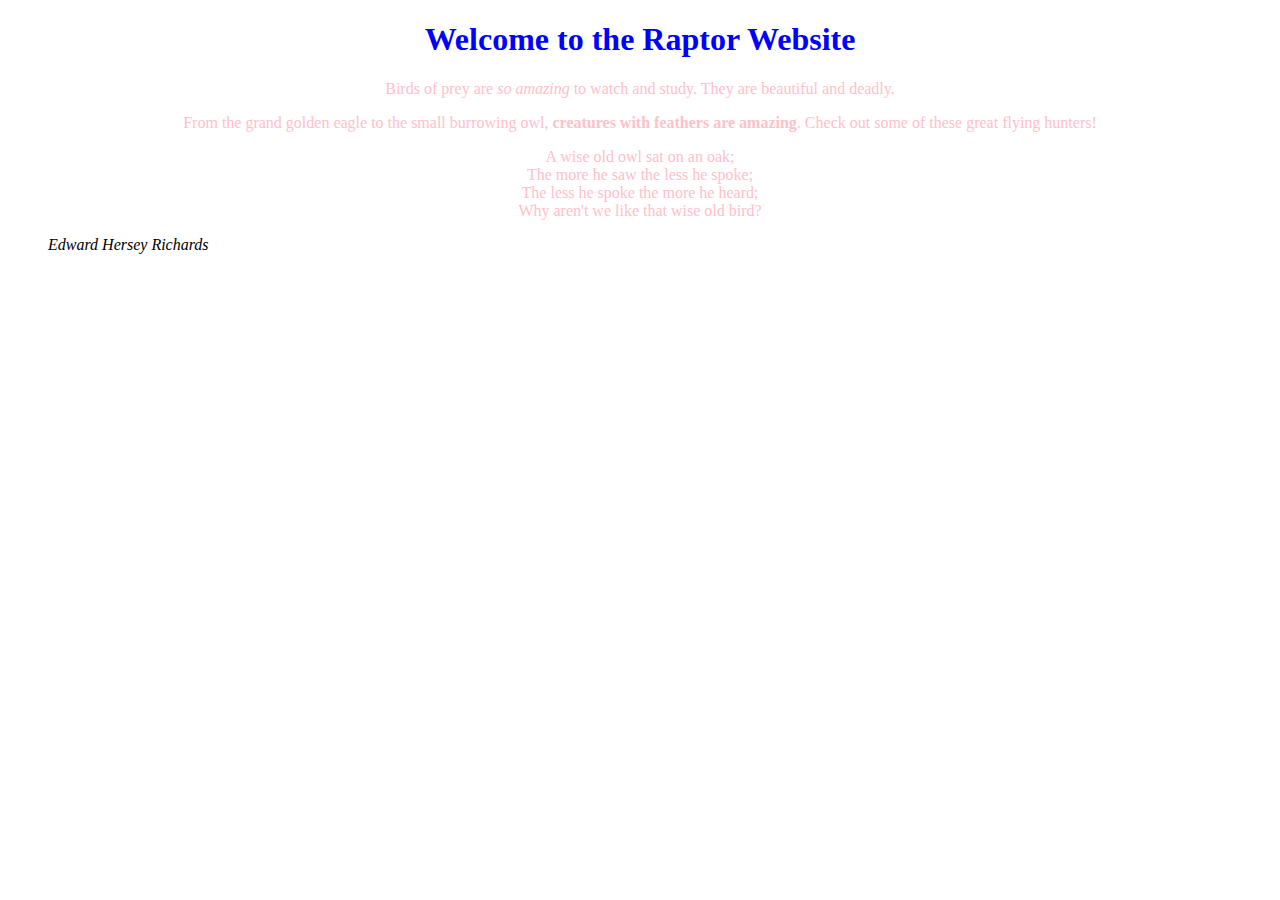
==== index.html @ db62d48b "Update index.html" ====
<!DOCTYPE html>
<html>
<style>
  h1 {
    font: helvetica;
    text-align: center;
    color: blue;
  } p {
    text-align: center;
    color: pink;
  }
</style>
<head>
    <meta charset="utf-8" />
    <title>Raptors: Birds of Prey</title>
    <meta name="description" content="Raptors: photos and descriptions of several birds of prey."/>
    <meta name="keywords" content="bird, feathered hunters, birds of prey, owl, eagle"/>
    <meta name="author" content="your mom"/>
    <meta name="copyright" content="2014, Compuscholar, Inc."/>
    <meta name="rating" content="general"/>

</head>
<body>
<div></div>
<div>
<h1> Welcome to the Raptor Website</h1>
<p>Birds of prey are <em>so amazing</em> to watch and study. They are beautiful and deadly.</p>
<p>From the grand golden eagle to the small burrowing owl, <strong>creatures with feathers are amazing</strong>. 
Check out some of these great flying hunters! </p>
<blockquote>
    <p>A wise old owl sat on an oak;<br />
    The more he saw the less he spoke;<br />
    The less he spoke the more he heard;<br />
    Why aren't we like that wise old bird?</p>
    <cite>Edward Hersey Richards</cite>
</blockquote>
</div>
<div></div>
</body>
</html>
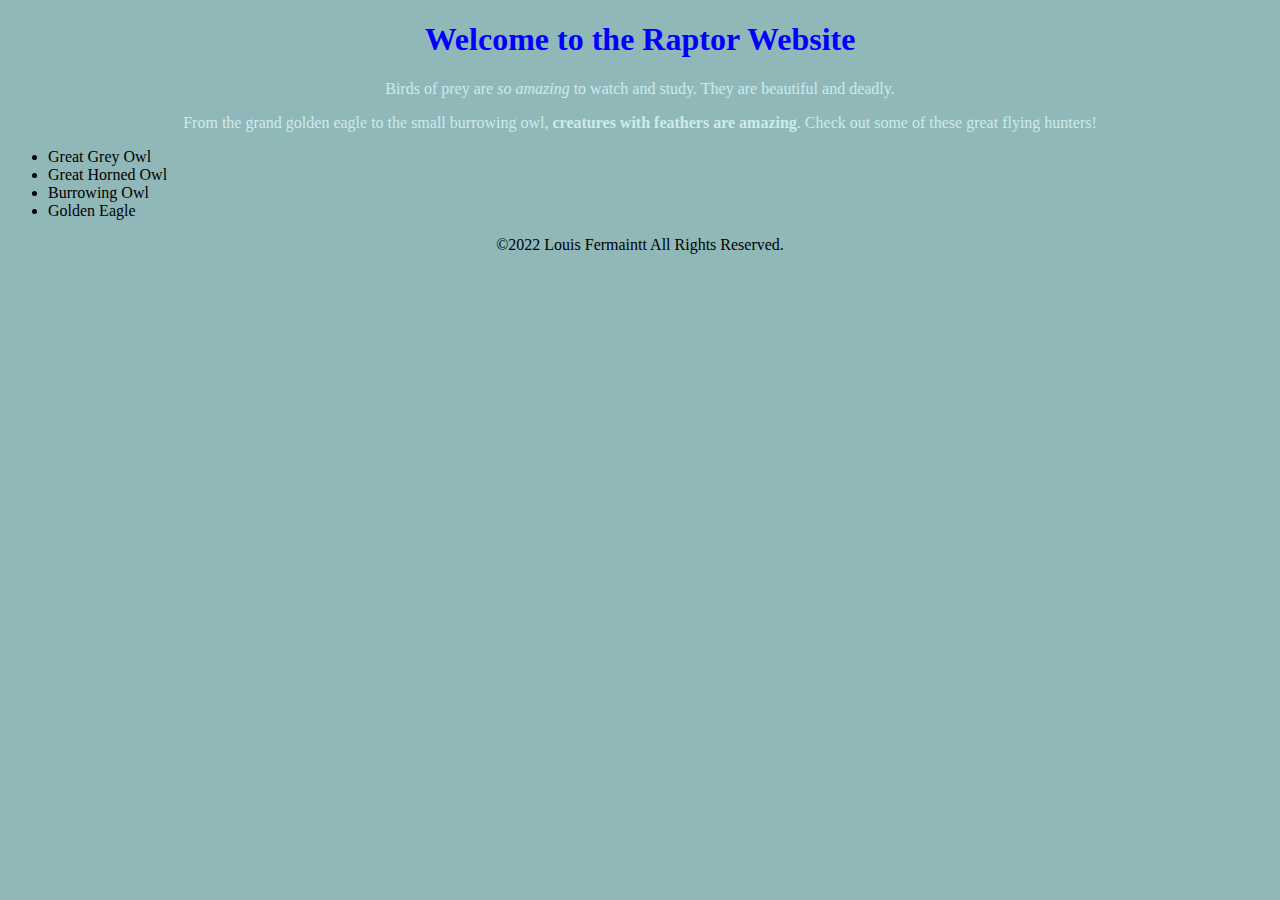
==== commit 664aea6d: "Update index.html" ====
--- a/index.html
+++ b/index.html
@@ -1,5 +1,5 @@
 <!DOCTYPE html>
-<html>
+<html style="background-color: rgb(144, 184, 185);">
 <style>
   h1 {
     font: helvetica;
@@ -7,8 +7,11 @@
     color: blue;
   } p {
     text-align: center;
-    color: pink;
+    color: rgb(205, 235, 236);
+  } cite {
+      text-align: center;
   }
+
 </style>
 <head>
     <meta charset="utf-8" />
@@ -21,20 +24,22 @@
 
 </head>
 <body>
-<div></div>
-<div>
-<h1> Welcome to the Raptor Website</h1>
-<p>Birds of prey are <em>so amazing</em> to watch and study. They are beautiful and deadly.</p>
-<p>From the grand golden eagle to the small burrowing owl, <strong>creatures with feathers are amazing</strong>. 
-Check out some of these great flying hunters! </p>
-<blockquote>
-    <p>A wise old owl sat on an oak;<br />
-    The more he saw the less he spoke;<br />
-    The less he spoke the more he heard;<br />
-    Why aren't we like that wise old bird?</p>
-    <cite>Edward Hersey Richards</cite>
-</blockquote>
-</div>
-<div></div>
+    <div id="banner">
+    </div> <!-- end of banner -->
+    <div id="main_content">
+        <h1> Welcome to the Raptor Website</h1>
+        <p>Birds of prey are <em>so amazing</em> to watch and study. They are beautiful and deadly.</p>
+        <p>From the grand golden eagle to the small burrowing owl, <strong>creatures with feathers are amazing</strong>. 
+        Check out some of these great flying hunters! </p>
+        <ul>
+          <li>Great Grey Owl</li>
+          <li>Great Horned Owl</li>
+          <li>Burrowing Owl</li>
+          <li>Golden Eagle</li>
+        </ul>
+    </div> <!-- end of main_content -->
+    <div id="footer">
+      <p style="color: black">&copy;2022 Louis Fermaintt All Rights Reserved.</p>
+    </div> <!-- end of footer -->
 </body>
 </html>